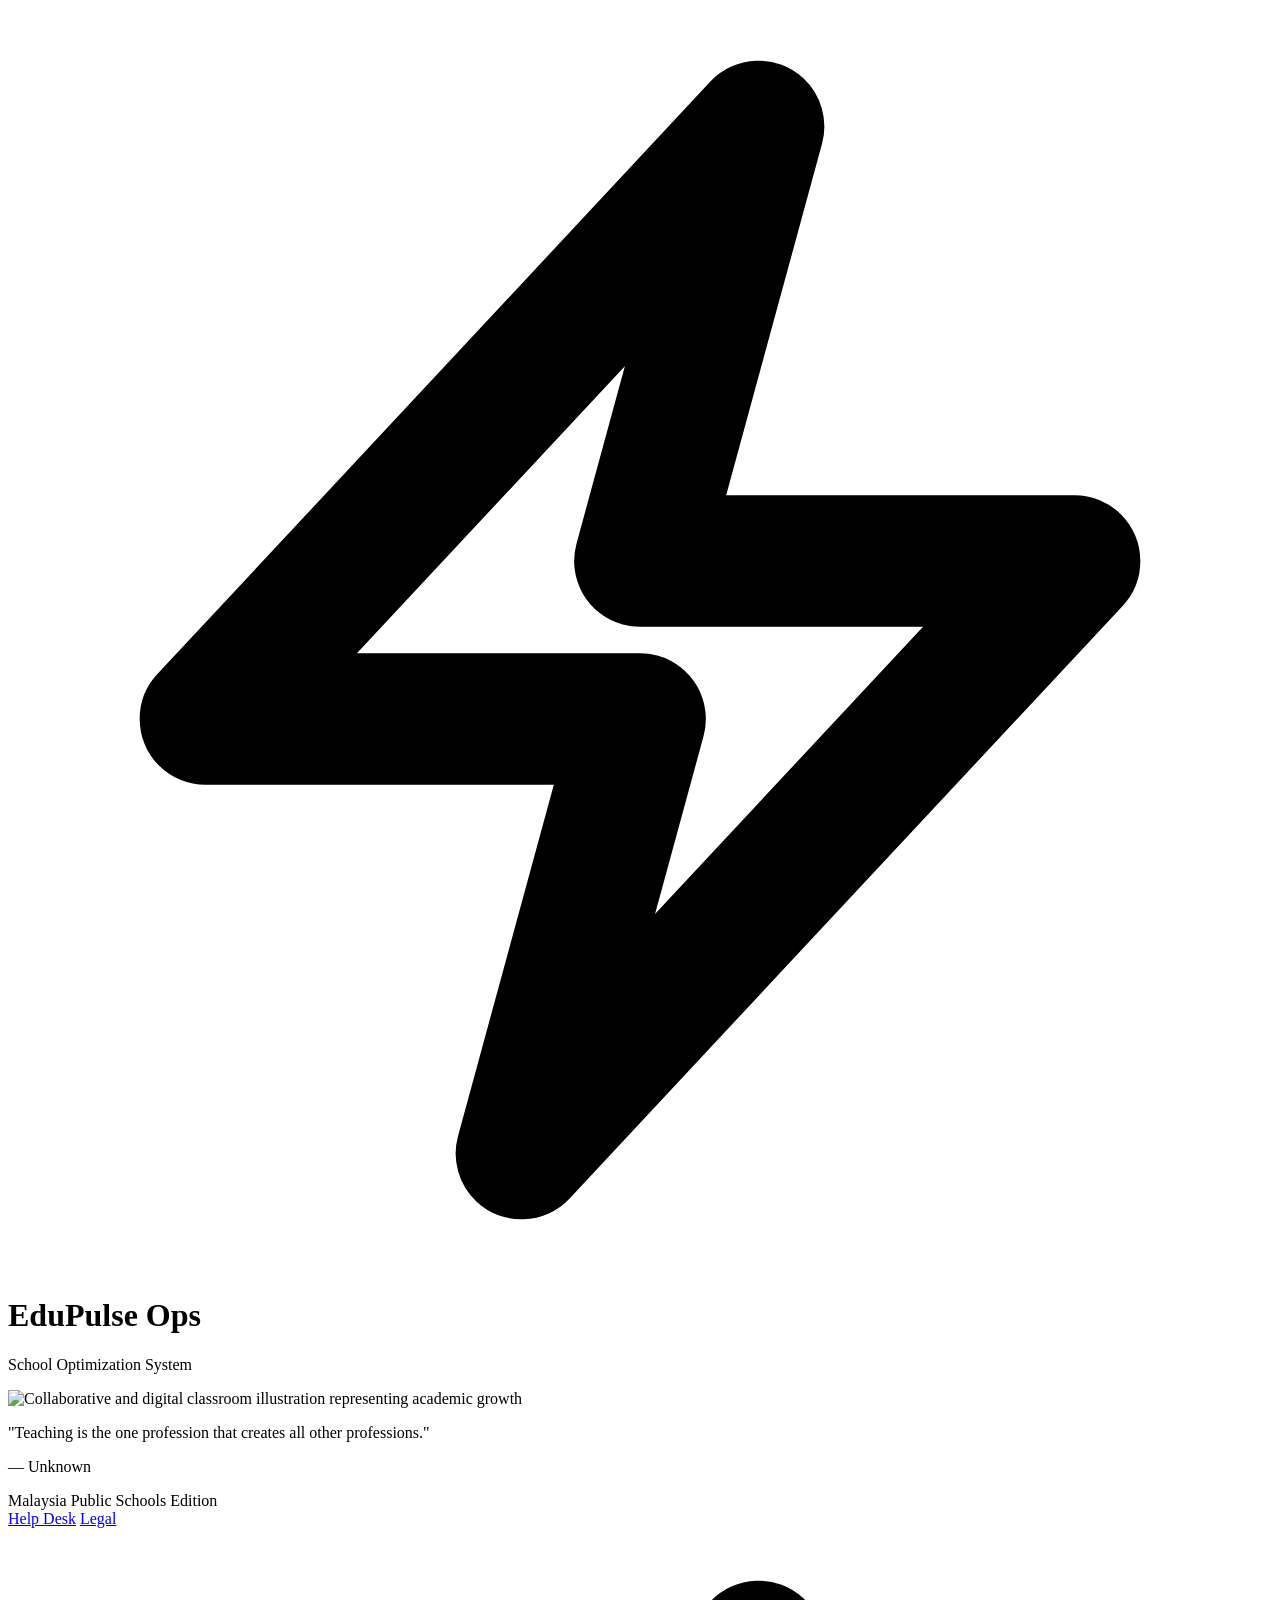
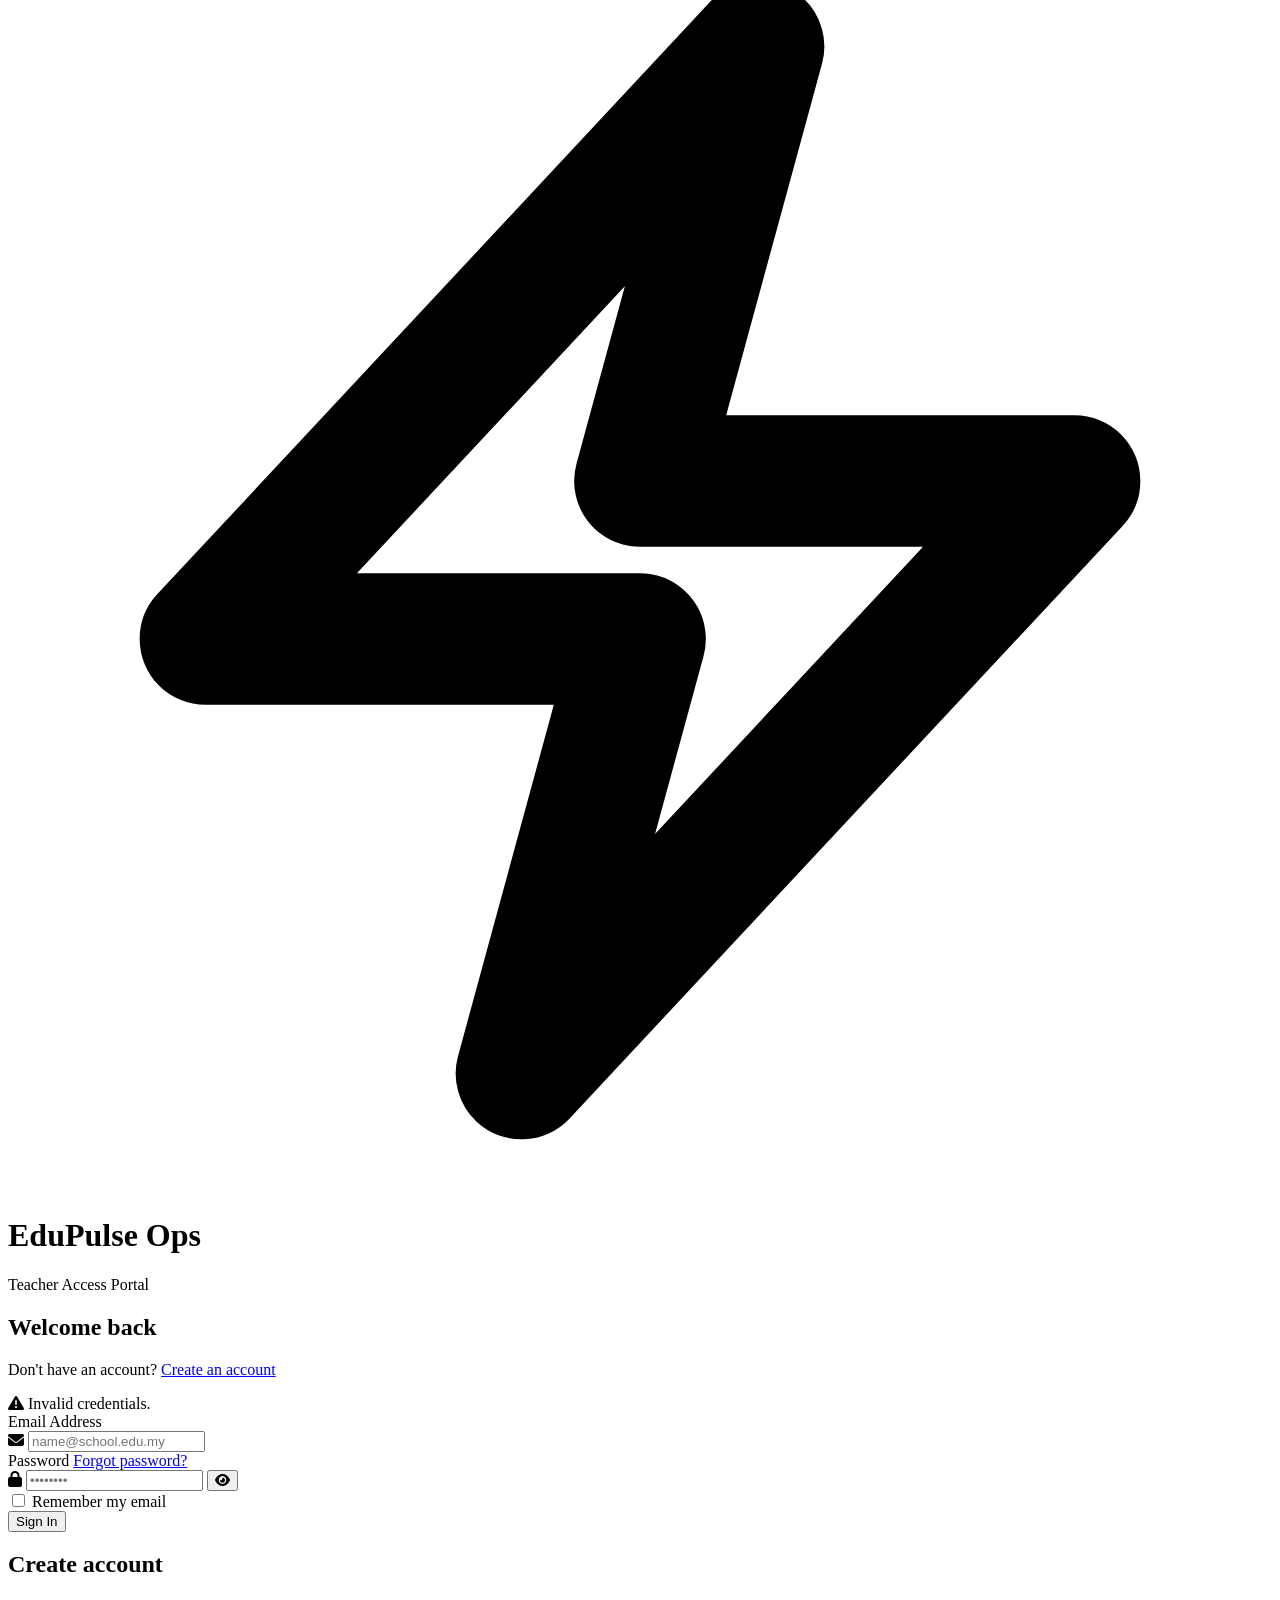
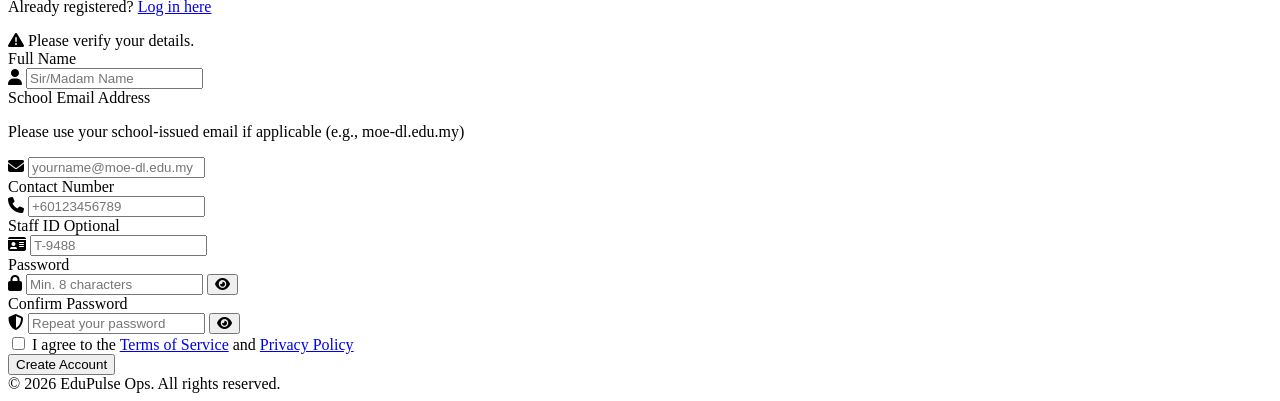
==== app/static/index.html @ a06c47b6 "Initial commit with PolyForm Noncommercial 1.0.0 license" ====
<!DOCTYPE html>
<html lang="en" class="h-full bg-slate-50">
<head>
    <meta charset="UTF-8">
    <meta name="viewport" content="width=device-width, initial-scale=1.0">
    <title>EduPulse Ops — Teacher Access Portal</title>
    
    <!-- SEO Meta Tags -->
    <meta name="description" content="Secure portal for school teachers to access EduPulse Ops. Manage attendance, generate timetables, and evaluate performance in one central workspace.">
    <meta name="theme-color" content="#0d9488">

    <!-- Fonts & Icons -->
    <link rel="preconnect" href="https://fonts.googleapis.com">
    <link rel="preconnect" href="https://fonts.gstatic.com" crossorigin>
    <link href="https://fonts.googleapis.com/css2?family=Outfit:wght@300;400;500;600;700&display=swap" rel="stylesheet">
    <link rel="stylesheet" href="https://cdnjs.cloudflare.com/ajax/libs/font-awesome/6.4.0/css/all.min.css">

    <!-- Tailwind CSS Play CDN -->
    <script src="https://cdn.tailwindcss.com"></script>
    
    <!-- Custom Theme Configuration -->
    <script>
        tailwind.config = {
            theme: {
                extend: {
                    colors: {
                        brand: {
                            deep: '#0f172a',    /* Deep Blue slate-900 */
                            teal: '#0d9488',    /* Warm Teal teal-600 */
                            green: '#10b981',   /* Soft Green emerald-500 */
                            sage: '#86efac',    /* Light Sage emerald-300 */
                            slate: '#f8fafc',   /* Off-white background */
                            accent: '#f0fdfa'   /* Lightest teal */
                        }
                    },
                    fontFamily: {
                        sans: ['Outfit', 'sans-serif'],
                    }
                }
            }
        }
    </script>
    
    <!-- Custom CSS -->
    <link rel="stylesheet" href="/static/styles.css">
</head>
<body class="h-full font-sans antialiased text-slate-800">

    <!-- Toast Notification (Screen Reader & Visual) -->
    <div id="toast" role="status" aria-live="polite" class="fixed top-4 right-4 z-50 p-4 rounded-xl shadow-xl transition-all duration-500 transform translate-y-0 opacity-0 pointer-events-none flex items-center gap-3">
        <div class="toast-icon"></div>
        <div id="toast-message" class="text-sm font-medium"></div>
    </div>

    <!-- Main Container -->
    <div class="min-h-screen grid grid-cols-1 lg:grid-cols-2">
        
        <!-- ================= LEFT COLUMN: HERO PANEL (DESKTOP ONLY) ================= -->
        <div class="hidden lg:flex relative bg-brand-deep flex-col justify-between p-12 overflow-hidden select-none">
            <!-- Decorative Background Glows -->
            <div class="absolute top-[-20%] left-[-20%] w-96 h-96 rounded-full bg-brand-teal/20 blur-[100px]"></div>
            <div class="absolute bottom-[-10%] right-[-10%] w-96 h-96 rounded-full bg-brand-green/10 blur-[120px]"></div>

            <!-- Top Brand Header -->
            <div class="relative z-10 flex items-center gap-3">
                <div class="bg-gradient-to-tr from-brand-teal to-brand-green p-2.5 rounded-xl shadow-lg shadow-teal-500/20">
                    <!-- Custom SVG Logo -->
                    <svg class="w-6 h-6 text-white" fill="none" stroke="currentColor" stroke-width="2.5" viewBox="0 0 24 24" xmlns="http://www.w3.org/2000/svg">
                        <path stroke-linecap="round" stroke-linejoin="round" d="M3.75 13.5l10.5-11.25L12 10.5h8.25L9.75 21.75 12 13.5H3.75z"></path>
                    </svg>
                </div>
                <div>
                    <h1 class="text-white text-xl font-bold tracking-tight">EduPulse <span class="text-brand-teal">Ops</span></h1>
                    <p class="text-slate-400 text-xs tracking-wider uppercase font-semibold">School Optimization System</p>
                </div>
            </div>

            <!-- Middle Illustration System -->
            <div class="relative z-10 my-auto flex flex-col items-center justify-center max-w-lg mx-auto">
                <div class="w-full aspect-[4/3] rounded-2xl overflow-hidden shadow-2xl shadow-slate-950/50 border border-slate-800 bg-slate-950/20 mb-8 flex items-center justify-center">
                    <img src="/static/assets/education_hero.png" alt="Collaborative and digital classroom illustration representing academic growth" class="w-full h-full object-cover transition-transform duration-700 hover:scale-105">
                </div>
                
                <!-- Rotating Quotes Carousel (Dynamic/Micro-animation) -->
                <div class="w-full min-h-[90px] text-center transition-all duration-500">
                    <p id="quote-text" class="text-slate-100 text-lg md:text-xl font-light italic leading-relaxed">
                        "Teaching is the one profession that creates all other professions."
                    </p>
                    <p id="quote-author" class="text-brand-teal text-sm mt-2 font-medium tracking-wide">
                        — Unknown
                    </p>
                </div>
            </div>

            <!-- Bottom Information Panel -->
            <div class="relative z-10 flex items-center justify-between text-slate-400 text-xs border-t border-slate-800 pt-6">
                <div>
                    <span class="font-medium text-slate-300">Malaysia Public Schools</span> Edition
                </div>
                <div class="flex gap-4">
                    <a href="#" class="hover:text-white transition-colors duration-200">Help Desk</a>
                    <a href="#" class="hover:text-white transition-colors duration-200">Legal</a>
                </div>
            </div>
        </div>

        <!-- ================= RIGHT COLUMN: FORM PANEL ================= -->
        <div class="flex flex-col justify-center px-6 py-12 sm:px-16 lg:px-24 bg-brand-slate relative">
            
            <!-- Mobile Brand Header (Visible only on mobile/tablet) -->
            <div class="lg:hidden flex items-center gap-3 mb-10 justify-center">
                <div class="bg-gradient-to-tr from-brand-teal to-brand-green p-2.5 rounded-xl shadow-lg shadow-teal-500/10">
                    <svg class="w-6 h-6 text-white" fill="none" stroke="currentColor" stroke-width="2.5" viewBox="0 0 24 24" xmlns="http://www.w3.org/2000/svg">
                        <path stroke-linecap="round" stroke-linejoin="round" d="M3.75 13.5l10.5-11.25L12 10.5h8.25L9.75 21.75 12 13.5H3.75z"></path>
                    </svg>
                </div>
                <div class="text-left">
                    <h1 class="text-slate-900 text-xl font-bold tracking-tight">EduPulse <span class="text-brand-teal">Ops</span></h1>
                    <p class="text-slate-500 text-xs tracking-wider uppercase font-semibold">Teacher Access Portal</p>
                </div>
            </div>

            <!-- Card Wrap -->
            <div class="w-full max-w-md mx-auto">
                
                <!-- ================= VIEW 1: LOGIN ================= -->
                <div id="login-view" class="fade-in-slide">
                    <!-- Heading -->
                    <div class="mb-8">
                        <h2 class="text-3xl font-bold tracking-tight text-slate-900">Welcome back</h2>
                        <p class="mt-2 text-sm text-slate-500">
                            Don't have an account? 
                            <a id="to-signup" href="#" class="font-medium text-brand-teal hover:text-teal-700 transition-colors duration-200 focus:underline focus:outline-none">Create an account</a>
                        </p>
                    </div>

                    <!-- Login Form -->
                    <form id="login-form" class="space-y-5" aria-label="Teacher Log In">
                        <!-- Global Error Message -->
                        <div class="global-error hidden p-3 rounded-lg bg-rose-50 border border-rose-200 text-xs text-rose-700 font-medium flex items-center gap-2" role="alert">
                            <i class="fas fa-exclamation-triangle"></i>
                            <span>Invalid credentials.</span>
                        </div>

                        <!-- Email Address -->
                        <div class="form-group flex flex-col">
                            <label for="login-email" class="text-sm font-semibold text-slate-700 mb-1.5 flex justify-between">
                                Email Address
                            </label>
                            <div class="relative">
                                <span class="absolute inset-y-0 left-0 pl-3.5 flex items-center text-slate-400">
                                    <i class="fas fa-envelope text-sm"></i>
                                </span>
                                <input type="email" id="login-email" name="email" required autocomplete="email" placeholder="name@school.edu.my" 
                                    class="w-full pl-10 pr-4 py-2.5 bg-white border border-slate-300 rounded-xl text-slate-900 placeholder:text-slate-400 text-sm focus:border-brand-teal focus:ring-2 focus:ring-brand-teal/20 transition-all duration-200">
                            </div>
                        </div>

                        <!-- Password -->
                        <div class="form-group flex flex-col">
                            <div class="flex justify-between items-center mb-1.5">
                                <label for="login-password" class="text-sm font-semibold text-slate-700">Password</label>
                                <a id="forgot-password" href="#" class="text-xs font-semibold text-brand-teal hover:text-teal-700 transition-colors duration-200 focus:underline focus:outline-none">Forgot password?</a>
                            </div>
                            <div class="relative">
                                <span class="absolute inset-y-0 left-0 pl-3.5 flex items-center text-slate-400">
                                    <i class="fas fa-lock text-sm"></i>
                                </span>
                                <input type="password" id="login-password" name="password" required autocomplete="current-password" placeholder="••••••••" 
                                    class="w-full pl-10 pr-10 py-2.5 bg-white border border-slate-300 rounded-xl text-slate-900 placeholder:text-slate-400 text-sm focus:border-brand-teal focus:ring-2 focus:ring-brand-teal/20 transition-all duration-200">
                                <button type="button" id="toggle-login-password" aria-label="Toggle password visibility" 
                                    class="absolute inset-y-0 right-0 pr-3.5 flex items-center text-slate-400 hover:text-slate-600 transition-colors duration-200">
                                    <i class="fas fa-eye text-sm"></i>
                                </button>
                            </div>
                        </div>

                        <!-- Remember Me -->
                        <div class="flex items-center justify-between pt-1">
                            <label class="flex items-center gap-2.5 select-none cursor-pointer">
                                <input type="checkbox" id="remember-me" name="remember" 
                                    class="w-4.5 h-4.5 rounded border-slate-300 text-brand-teal focus:ring-brand-teal/30 focus:ring-offset-0 transition duration-150 ease-in-out cursor-pointer">
                                <span class="text-sm text-slate-600">Remember my email</span>
                            </label>
                        </div>

                        <!-- Submit Button -->
                        <button type="submit" class="w-full py-3 px-4 bg-brand-teal hover:bg-teal-700 text-white font-medium rounded-xl shadow-lg shadow-teal-600/10 hover:shadow-teal-600/20 active:scale-[0.98] transition-all duration-200 flex items-center justify-center gap-2">
                            Sign In
                        </button>
                    </form>
                </div>

                <!-- ================= VIEW 2: REGISTER / SIGN UP ================= -->
                <div id="signup-view" class="hidden">
                    <!-- Heading -->
                    <div class="mb-6">
                        <h2 class="text-3xl font-bold tracking-tight text-slate-900">Create account</h2>
                        <p class="mt-2 text-sm text-slate-500">
                            Already registered? 
                            <a id="to-login" href="#" class="font-medium text-brand-teal hover:text-teal-700 transition-colors duration-200 focus:underline focus:outline-none">Log in here</a>
                        </p>
                    </div>

                    <!-- Signup Form -->
                    <form id="signup-form" class="space-y-4" aria-label="Teacher Account Registration">
                        <!-- Global Error Message -->
                        <div class="global-error hidden p-3 rounded-lg bg-rose-50 border border-rose-200 text-xs text-rose-700 font-medium flex items-center gap-2" role="alert">
                            <i class="fas fa-exclamation-triangle"></i>
                            <span>Please verify your details.</span>
                        </div>

                        <!-- Full Name -->
                        <div class="form-group flex flex-col">
                            <label for="signup-fullname" class="text-sm font-semibold text-slate-700 mb-1.5">Full Name</label>
                            <div class="relative">
                                <span class="absolute inset-y-0 left-0 pl-3.5 flex items-center text-slate-400">
                                    <i class="fas fa-user text-sm"></i>
                                </span>
                                <input type="text" id="signup-fullname" name="fullname" required autocomplete="name" placeholder="Sir/Madam Name" 
                                    class="w-full pl-10 pr-4 py-2.2 bg-white border border-slate-300 rounded-xl text-slate-900 placeholder:text-slate-400 text-sm focus:border-brand-teal focus:ring-2 focus:ring-brand-teal/20 transition-all duration-200">
                            </div>
                        </div>

                        <!-- School Email Address -->
                        <div class="form-group flex flex-col">
                            <label for="signup-email" class="text-sm font-semibold text-slate-700 mb-1 flex justify-between">
                                School Email Address
                            </label>
                            <p id="email-note" class="text-[11px] text-slate-500 mb-1">Please use your school-issued email if applicable (e.g., moe-dl.edu.my)</p>
                            <div class="relative">
                                <span class="absolute inset-y-0 left-0 pl-3.5 flex items-center text-slate-400">
                                    <i class="fas fa-envelope text-sm"></i>
                                </span>
                                <input type="email" id="signup-email" name="email" required aria-describedby="email-note" autocomplete="email" placeholder="yourname@moe-dl.edu.my" 
                                    class="w-full pl-10 pr-4 py-2.2 bg-white border border-slate-300 rounded-xl text-slate-900 placeholder:text-slate-400 text-sm focus:border-brand-teal focus:ring-2 focus:ring-brand-teal/20 transition-all duration-200">
                            </div>
                        </div>

                        <!-- Contact Number & Staff ID (Two-column layout on desktop) -->
                        <div class="grid grid-cols-1 md:grid-cols-2 gap-4">
                            <!-- Contact Number -->
                            <div class="form-group flex flex-col">
                                <label for="signup-contact" class="text-sm font-semibold text-slate-700 mb-1.5">Contact Number</label>
                                <div class="relative">
                                    <span class="absolute inset-y-0 left-0 pl-3.5 flex items-center text-slate-400">
                                        <i class="fas fa-phone text-sm"></i>
                                    </span>
                                    <input type="tel" id="signup-contact" name="contact" placeholder="+60123456789" 
                                        class="w-full pl-10 pr-4 py-2.2 bg-white border border-slate-300 rounded-xl text-slate-900 placeholder:text-slate-400 text-sm focus:border-brand-teal focus:ring-2 focus:ring-brand-teal/20 transition-all duration-200">
                                </div>
                            </div>

                            <!-- Staff ID -->
                            <div class="form-group flex flex-col">
                                <div class="flex justify-between items-center mb-1.5">
                                    <label for="signup-staffid" class="text-sm font-semibold text-slate-700">Staff ID</label>
                                    <span class="text-[10px] text-slate-400 font-medium">Optional</span>
                                </div>
                                <div class="relative">
                                    <span class="absolute inset-y-0 left-0 pl-3.5 flex items-center text-slate-400">
                                        <i class="fas fa-id-card text-sm"></i>
                                    </span>
                                    <input type="text" id="signup-staffid" name="staffid" placeholder="T-9488" 
                                        class="w-full pl-10 pr-4 py-2.2 bg-white border border-slate-300 rounded-xl text-slate-900 placeholder:text-slate-400 text-sm focus:border-brand-teal focus:ring-2 focus:ring-brand-teal/20 transition-all duration-200">
                                </div>
                            </div>
                        </div>

                        <!-- Passwords -->
                        <div class="form-group flex flex-col">
                            <label for="signup-password" class="text-sm font-semibold text-slate-700 mb-1.5">Password</label>
                            <div class="relative">
                                <span class="absolute inset-y-0 left-0 pl-3.5 flex items-center text-slate-400">
                                    <i class="fas fa-lock text-sm"></i>
                                </span>
                                <input type="password" id="signup-password" name="password" required autocomplete="new-password" placeholder="Min. 8 characters" 
                                    class="w-full pl-10 pr-10 py-2.2 bg-white border border-slate-300 rounded-xl text-slate-900 placeholder:text-slate-400 text-sm focus:border-brand-teal focus:ring-2 focus:ring-brand-teal/20 transition-all duration-200">
                                <button type="button" id="toggle-signup-password" aria-label="Toggle password visibility" 
                                    class="absolute inset-y-0 right-0 pr-3.5 flex items-center text-slate-400 hover:text-slate-600 transition-colors duration-200">
                                    <i class="fas fa-eye text-sm"></i>
                                </button>
                            </div>
                            
                            <!-- Password Strength Indicator -->
                            <div class="mt-2">
                                <div class="w-full bg-slate-200 h-1.5 rounded-full overflow-hidden">
                                    <div id="password-strength-bar" class="w-0 h-full rounded-full transition-all duration-300"></div>
                                </div>
                                <span id="password-strength-text" class="text-xs font-semibold mt-1 block"></span>
                            </div>
                        </div>

                        <!-- Confirm Password -->
                        <div class="form-group flex flex-col">
                            <label for="signup-confirm-password" class="text-sm font-semibold text-slate-700 mb-1.5">Confirm Password</label>
                            <div class="relative">
                                <span class="absolute inset-y-0 left-0 pl-3.5 flex items-center text-slate-400">
                                    <i class="fas fa-shield-halved text-sm"></i>
                                </span>
                                <input type="password" id="signup-confirm-password" name="confirm_password" required autocomplete="new-password" placeholder="Repeat your password" 
                                    class="w-full pl-10 pr-10 py-2.2 bg-white border border-slate-300 rounded-xl text-slate-900 placeholder:text-slate-400 text-sm focus:border-brand-teal focus:ring-2 focus:ring-brand-teal/20 transition-all duration-200">
                                <button type="button" id="toggle-signup-confirm-password" aria-label="Toggle password visibility" 
                                    class="absolute inset-y-0 right-0 pr-3.5 flex items-center text-slate-400 hover:text-slate-600 transition-colors duration-200">
                                    <i class="fas fa-eye text-sm"></i>
                                </button>
                            </div>
                            <span id="password-match-text" class="text-xs font-medium mt-1 block"></span>
                        </div>

                        <!-- Terms of Service Checkbox -->
                        <div class="form-group flex flex-col pt-1">
                            <label class="flex items-start gap-2.5 select-none cursor-pointer">
                                <input type="checkbox" id="signup-terms" name="terms" required 
                                    class="mt-1 w-4.5 h-4.5 rounded border-slate-300 text-brand-teal focus:ring-brand-teal/30 focus:ring-offset-0 transition duration-150 ease-in-out cursor-pointer">
                                <span class="text-xs text-slate-600 leading-normal">
                                    I agree to the <a href="#" class="font-semibold text-brand-teal hover:underline">Terms of Service</a> and <a href="#" class="font-semibold text-brand-teal hover:underline">Privacy Policy</a>
                                </span>
                            </label>
                        </div>

                        <!-- Register Submit Button -->
                        <button type="submit" class="w-full py-3 px-4 bg-brand-teal hover:bg-teal-700 text-white font-medium rounded-xl shadow-lg shadow-teal-600/10 hover:shadow-teal-600/20 active:scale-[0.98] transition-all duration-200 flex items-center justify-center gap-2">
                            Create Account
                        </button>
                    </form>
                </div>

            </div>
            
            <!-- Bottom Copyright -->
            <div class="text-center text-slate-400 text-[11px] mt-12 w-full max-w-md mx-auto">
                &copy; 2026 EduPulse Ops. All rights reserved.
            </div>
        </div>

    </div>

    <!-- Vanilla Script -->
    <script src="/static/app.js?v=2"></script>
</body>
</html>
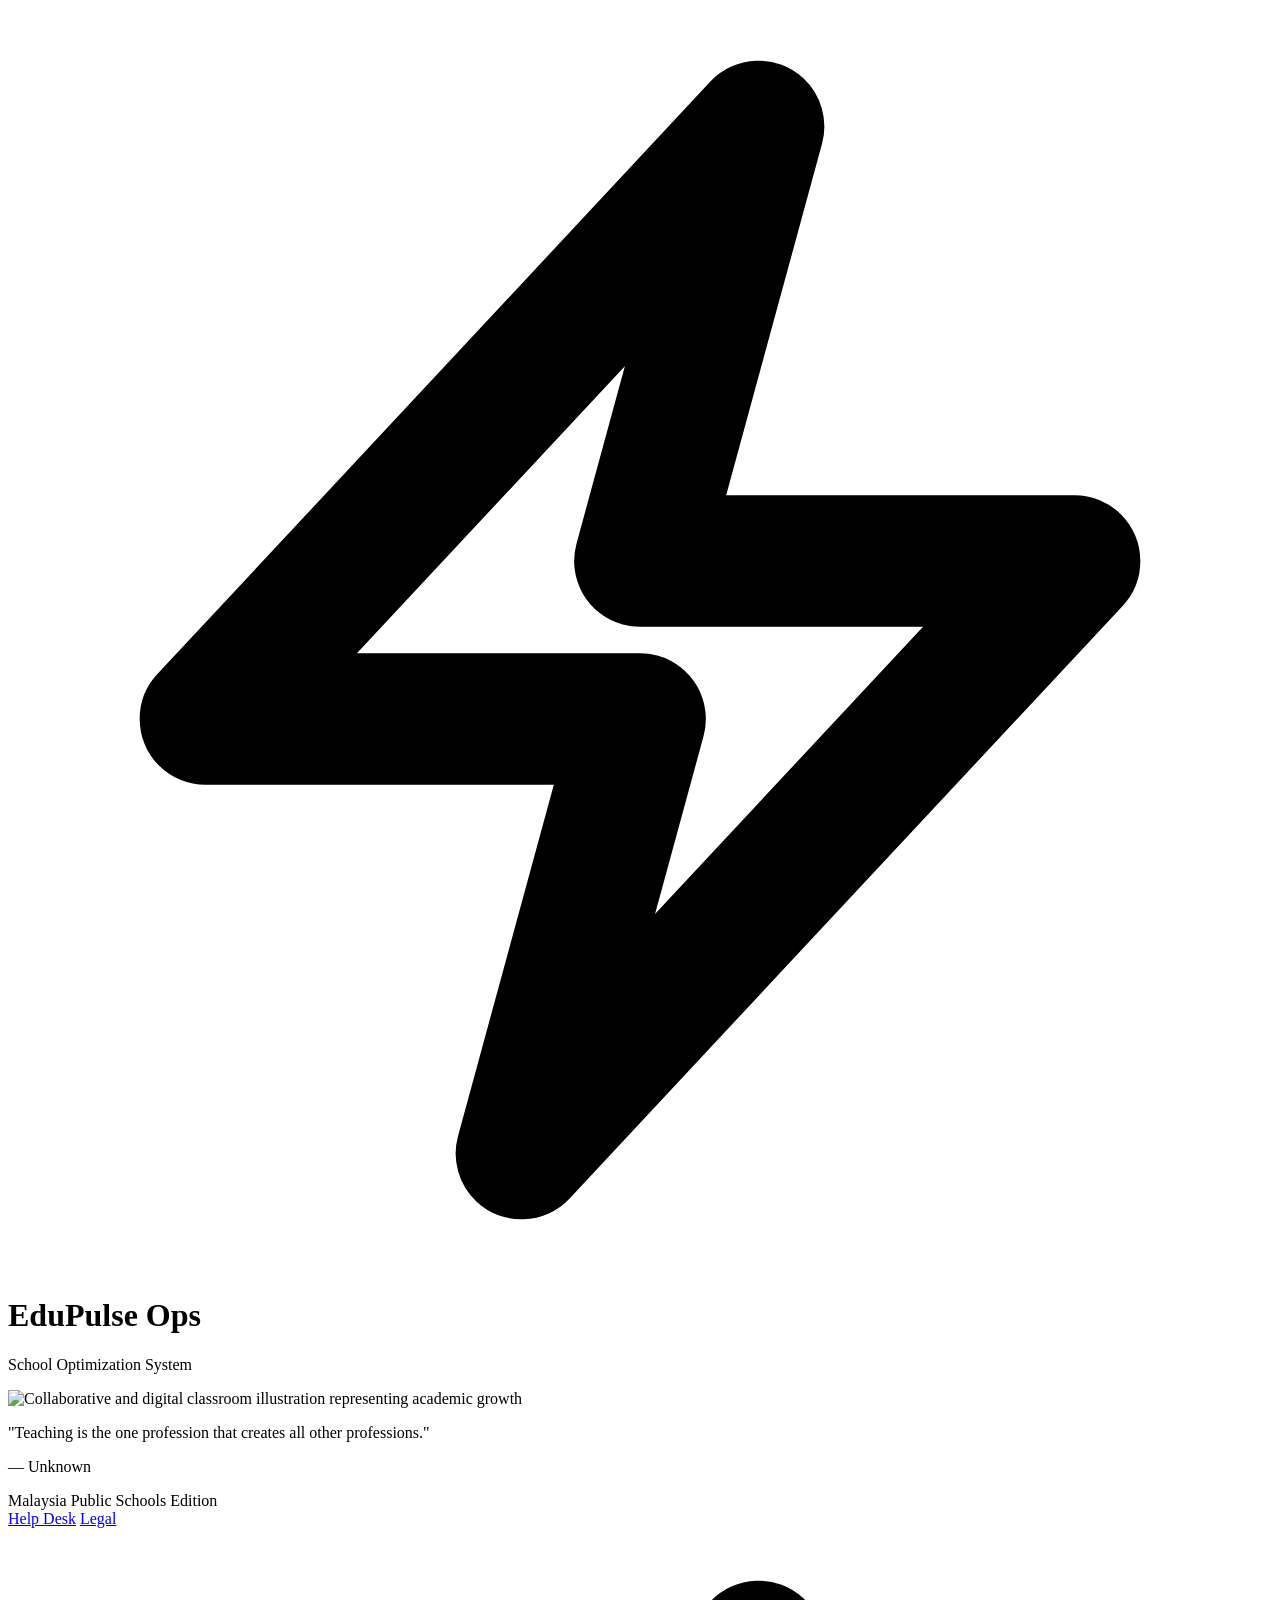
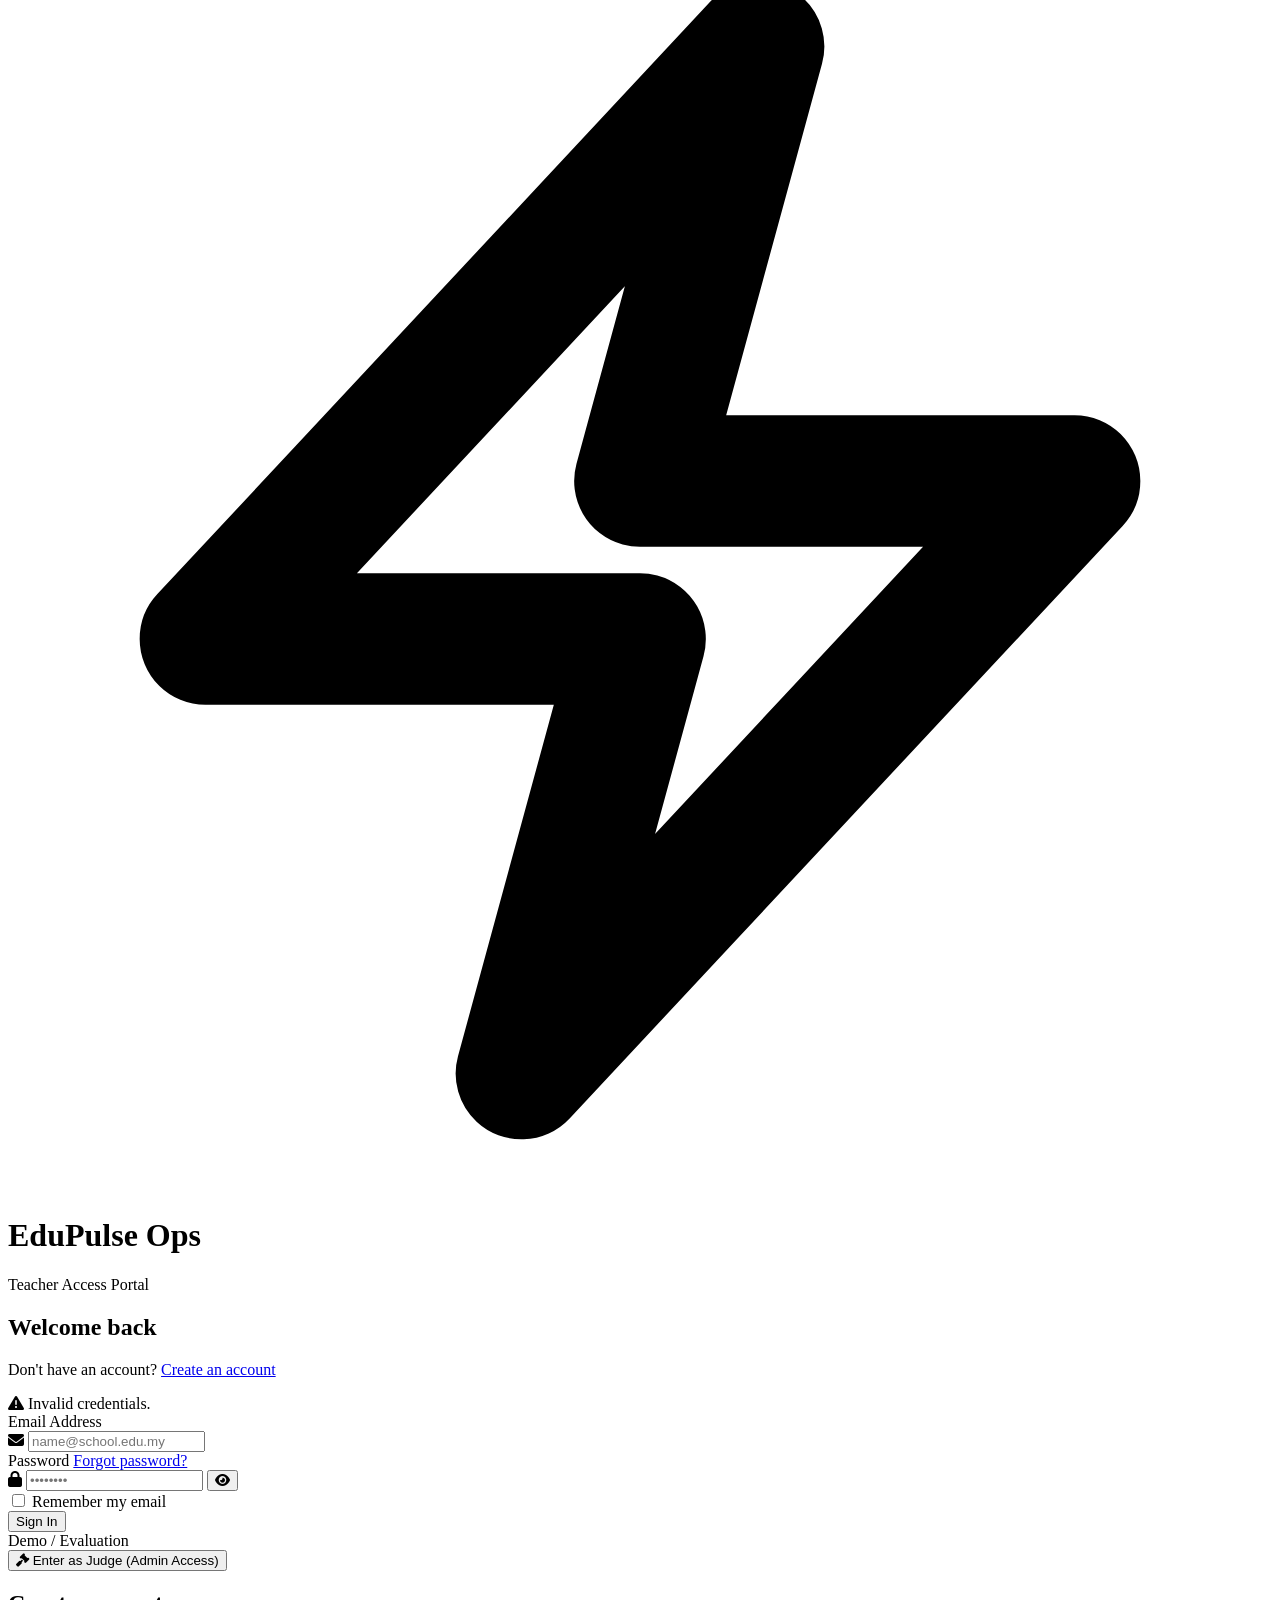
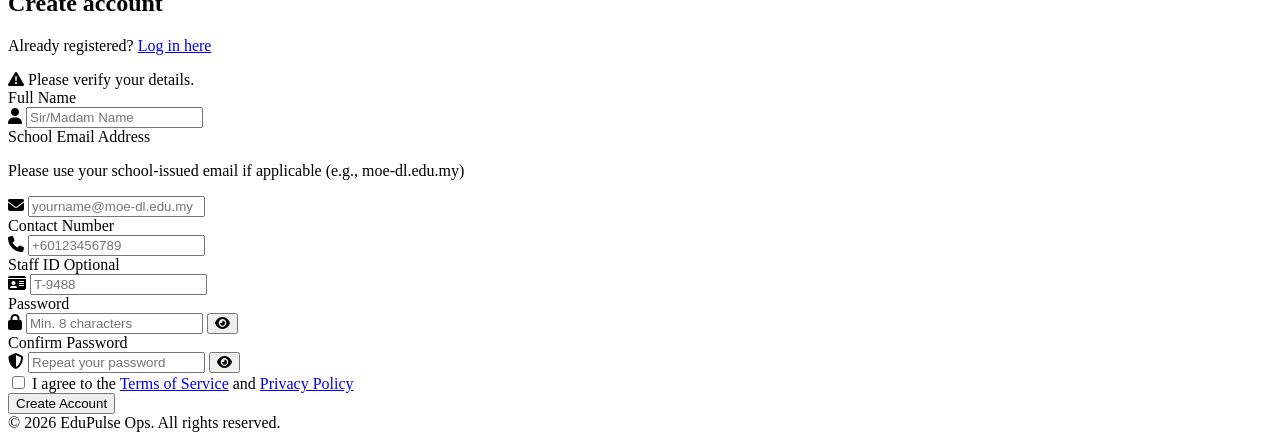
==== commit 1c910e43: "feat: add Twilio SMS connector, judge login, launcher script, and update README" ====
--- a/app/static/index.html
+++ b/app/static/index.html
@@ -189,6 +189,18 @@
                             Sign In
                         </button>
                     </form>
+
+                    <!-- Judge/Demo Entry Section -->
+                    <div class="relative flex py-5 items-center">
+                        <div class="flex-grow border-t border-slate-200"></div>
+                        <span class="flex-shrink mx-4 text-slate-400 text-xs font-semibold uppercase tracking-wider">Demo / Evaluation</span>
+                        <div class="flex-grow border-t border-slate-200"></div>
+                    </div>
+
+                    <button id="judge-login-btn" type="button" class="w-full py-3 px-4 bg-gradient-to-r from-teal-600 to-emerald-600 hover:from-teal-700 hover:to-emerald-700 text-white font-semibold rounded-xl shadow-md hover:shadow-lg active:scale-[0.98] transition-all duration-200 flex items-center justify-center gap-2">
+                        <i class="fas fa-gavel"></i>
+                        <span>Enter as Judge (Admin Access)</span>
+                    </button>
                 </div>
 
                 <!-- ================= VIEW 2: REGISTER / SIGN UP ================= -->
@@ -274,7 +286,7 @@
                                 <span class="absolute inset-y-0 left-0 pl-3.5 flex items-center text-slate-400">
                                     <i class="fas fa-lock text-sm"></i>
                                 </span>
-                                <input type="password" id="signup-password" name="password" required autocomplete="new-password" placeholder="Min. 8 characters" 
+                                <input type="password" id="signup-password" name="password" required autocomplete="new-password" placeholder="Min. 8 characters" maxlength="72" 
                                     class="w-full pl-10 pr-10 py-2.2 bg-white border border-slate-300 rounded-xl text-slate-900 placeholder:text-slate-400 text-sm focus:border-brand-teal focus:ring-2 focus:ring-brand-teal/20 transition-all duration-200">
                                 <button type="button" id="toggle-signup-password" aria-label="Toggle password visibility" 
                                     class="absolute inset-y-0 right-0 pr-3.5 flex items-center text-slate-400 hover:text-slate-600 transition-colors duration-200">
@@ -298,7 +310,7 @@
                                 <span class="absolute inset-y-0 left-0 pl-3.5 flex items-center text-slate-400">
                                     <i class="fas fa-shield-halved text-sm"></i>
                                 </span>
-                                <input type="password" id="signup-confirm-password" name="confirm_password" required autocomplete="new-password" placeholder="Repeat your password" 
+                                <input type="password" id="signup-confirm-password" name="confirm_password" required autocomplete="new-password" placeholder="Repeat your password" maxlength="72" 
                                     class="w-full pl-10 pr-10 py-2.2 bg-white border border-slate-300 rounded-xl text-slate-900 placeholder:text-slate-400 text-sm focus:border-brand-teal focus:ring-2 focus:ring-brand-teal/20 transition-all duration-200">
                                 <button type="button" id="toggle-signup-confirm-password" aria-label="Toggle password visibility" 
                                     class="absolute inset-y-0 right-0 pr-3.5 flex items-center text-slate-400 hover:text-slate-600 transition-colors duration-200">
